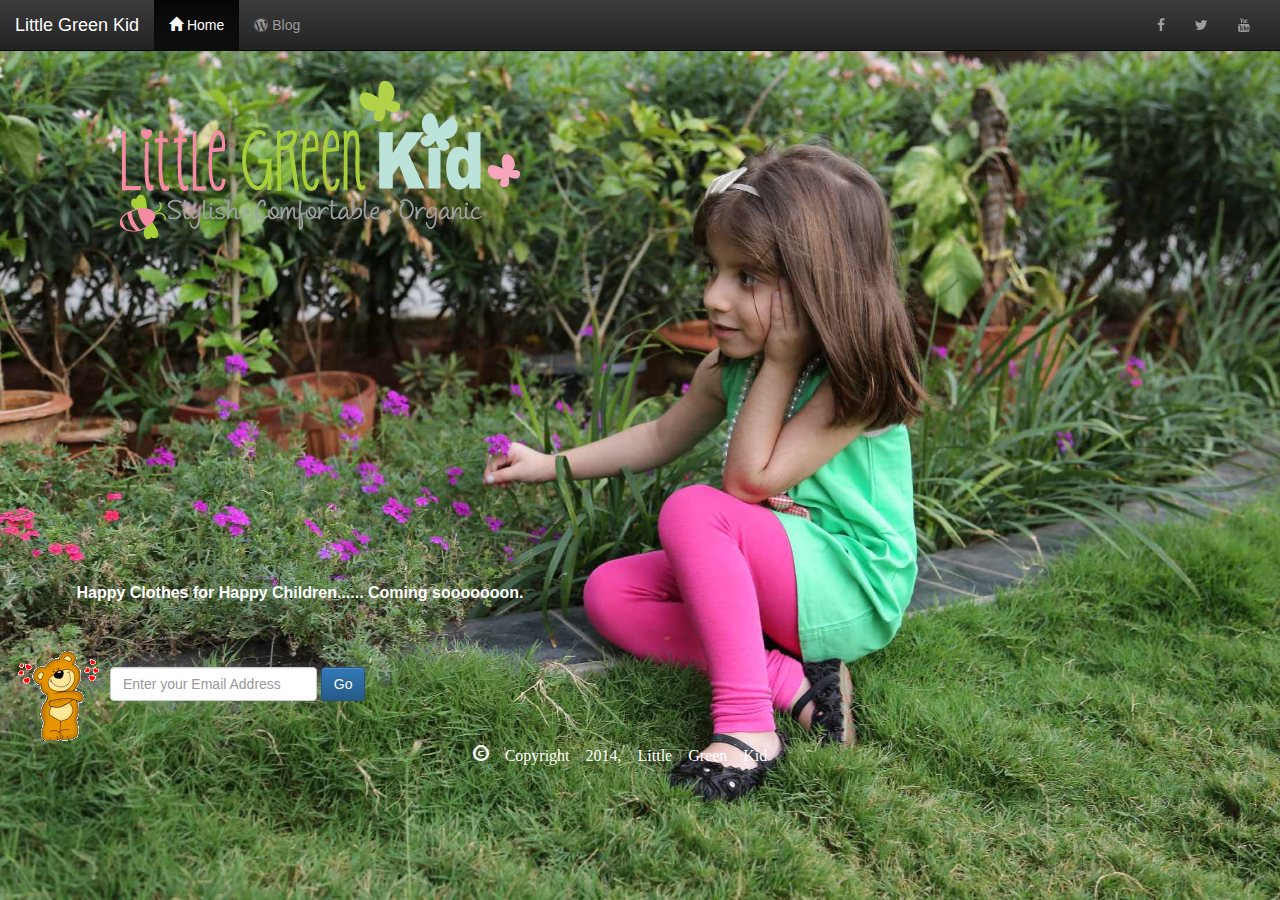
==== littlegreenkid.com/public_html/index.html @ 7d73bdcf "Added a bootstrap form" ====
<!DOCTYPE html>
<html lang="en">
<head>
    <meta http-equiv="Content-Type" content="text/html"; charset="utf-8" />
    <meta http-equiv="X-UA-Compatible" content="IE=edge">
    <meta name="viewport" content="width=device-width, initial-scale=1, maximum-scale=1, user-scalable=no" />
    <style type="text/css">
        .container-fluid {
            margin-top: 80px;
        }
    </style>

    <title>Little Green Kid</title>

    <!-- Bootstrap -->
    <link href="bootstrap-3.3.1/css/bootstrap.min.css" rel="stylesheet">
    <link href="bootstrap-3.3.1/css/bootstrap-theme.min.css" rel="stylesheet">

    <!-- Font Awesome -->
    <link href="font-awesome-4.2.0/css/font-awesome.min.css" rel="stylesheet">

    <!-- My Styles -->
    <link href="css/style.css" rel="stylesheet" type="text/css" />

    <!-- HTML5 shim and Respond.js for IE8 support of HTML5 elements and media queries -->
    <!-- WARNING: Respond.js doesn't work if you view the page via file:// -->

    <!--[if lt IE 9]>
        <script src="https://oss.maxcdn.com/html5shiv/3.7.2/html5shiv.min.js"></script>
        <script src="https://oss.maxcdn.com/respond/1.4.2/respond.min.js"></script>
    <![endif]-->

    <script src="https://ajax.googleapis.com/ajax/libs/jquery/1.11.1/jquery.min.js" type="text/javascript"></script>
    <script src="bootstrap-3.3.1/js/bootstrap.min.js" type="text/javascript"></script>

    <script type="text/javascript">
        $(document).ready(function() {
        $("#subscribe").submit(function(event) {
            var formData  = {'email':$("#email").val()};
            var formURL = $(this).attr("action");
            console.log(formData);
            var jqxhr = $.ajax({ 
                url: formURL,
                type: 'POST',
                datatype: 'json',
                data: formData
            }).done (function(data) { 
                var response = JSON.parse(data);
                alert(response.message);
            }).fail (function(data) {
                var response = JSON.parse(data);
                alert("We are sorry, something strange has happened. Please send us an email at thelittlegreenkid@gmail.com so we can help you better");
            });
            event.preventDefault();
            $("#subscribe")[0].reset();
        });
        });
    </script>

    <script type="text/javascript" src="javascript/cufon-yui.js"></script>
    <script type="text/javascript" src="javascript/CaramelNuggets_400.font.js"></script>
    <script type="text/javascript" src="javascript/Gotham_Book_400.font.js"></script>
    
    <script type="text/javascript">
        Cufon.replace('a.logo', {fontFamily: 'CaramelNuggets'});
        Cufon.replace('a.logo span', {fontFamily: 'Gotham Book'});
    </script>

</head>

<body>
<div class="container-fluid">
    <nav role="navigation" class="navbar navbar-inverse navbar-fixed-top">
        <div class="navbar-header">
            <button type="button" class="navbar-toggle" data-target="#navbarCollapse" data-toggle="collapse">
                <span class="sr-only">Toggle navigation</span>
                <span class="icon-bar"></span>
                <span class="icon-bar"></span>
                <span class="icon-bar"></span>
            </button>
            <a class="navbar-brand" href="#">Little Green Kid</a>
        </div>
    
        <div id="navbarCollapse" class="collapse navbar-collapse">
            <ul class="nav navbar-nav">
                <li class="active"><a href="#"><span class="glyphicon glyphicon-home"></span> Home</a></li>
                <li><a href="http://blog.littlegreenkid.com/"><i class="fa fa-wordpress"></i> Blog</a></li>
            </ul>
   
            <ul class="nav navbar-nav navbar-right">
                <li><a href="http://www.facebook.com/mylittlegreenkid/"><i class="fa fa-facebook"></i></a></li>
                <li><a href="http://twitter.com/littlegreenkidd"><i class="fa fa-twitter"></i></a></li>
                <li><a href="https://www.youtube.com/channel/UCE3RTTYEgJY33EUOQkBgimA"><i class="fa fa-youtube"></i></a></li>
                <li><a href="#"> </a></li>
            </ul>
    
        </div>
    </nav>

    <div class="row">
        <div class="col-sm-6">
            <a class="logo" href="http://www.littlegreenkid.com"><img src="images/logo.png" alt="Little Green Kid Logo"/></a>
        </div>
        <div class="clearfix visible-sm-block"></div>
    </div>

    <div class="row">
        <div class="col-sm-6">
            <div class="video">
                <iframe width="500" height="278" src="https://www.youtube.com/embed/OQGsvpnvZW4" frameborder="0" allowfullscreen></iframe>
            </div>
        </div>
        <div class="clearfix visible-sm-block"></div>
    </div>

    <div class="row">
        <div class="col-sm-6" name="subscribe" id="subscribe" method="post" action="tools/sendmail.php">
            <p><strong>Happy Clothes for Happy Children...... Coming sooooooon.</strong></p>
            <form class="form-inline" role="form">
                <div class="form-group">
                    <img src="images/dier39.gif" alt="Little Green Kid Logo"/>
                    <label class="sr-only" for="inputEmail">Enter Email Address</label>
                    <input type="email" class="form-control" id="inputEmail" placeholder="Enter your Email Address">
                </div>
                <button type="submit" class="btn btn-primary">Go</button>
            </form>
        </div>
    </div>

    <div class="row">
        <div class="col-sm-12">
            <footer>
                <p><span class="glyphicon glyphicon-copyright-mark"> Copyright 2014, Little Green Kid</span></p>
            </footer>
        </div>
    </div>
</div>
</body>
</html>

<!--
                <form name="subscribe" id="subscribe" class="information" method="post" action="tools/sendmail.php">

                    <div class="main" id="main">
                        <input id="email" name="emailId" class="field" type="email" value="Enter Your Email Address" onfocus="if(this.value=='Enter Your Email Address') this.value='';" onblur="if(this.value=='' || this.value==' ') this.value='Enter Your Email Address';" onsubmit="if(this.value !='') this.value='Please wait...';"/>
-->
---- littlegreenkid.com/public_html/css/style.css ----
/* Reset */

body,div,dl,dt,dd,ul,ol,li,h1,h2,h3,h4,h5,h6,pre,code,form,fieldset,legend,input,textarea,p,blockquote,th,td{margin:0;padding:0;}table{border-collapse:collapse;border-spacing:0;}fieldset,img{border:0;}address,caption,dfn,th,var{font-style:normal;font-weight:normal;}li{list-style:none;}caption,th{text-align:left;}h1,h2,h3,h4,h5,h6{font-size:100%;font-weight:normal;}

body{
margin:0;
padding:0;
background: url(../images/bg.jpg) center center fixed;
-webkit-background-size: cover;
-moz-background-size: cover;
-o-background-size: cover;
background-size: cover;
font-family: Helvetica Neue, Helvetica, Arial;
}

.container{
width: 100%;
margin: 0;
}

.header{
float: left;
padding-top: 15px;
margin: 0 0 0 50px;
}

a.logo{
margin: 0 auto 30px auto;
text-shadow: 1px 1px 7px #3e3935;
filter: dropshadow(color=#3e3935, offx=1, offy=1);
font-size: 100px;
color: #fff;
display: block;
text-align: center;
}

a.logo span{
display: block;
text-align: center;
font-size: 11px;
letter-spacing: 4px;
text-transform: uppercase;
}

.clear{
clear: both;
}

.video{
width: 500px;
background: url(../images/video.png) right top no-repeat;
padding: 20px 20px 10px 10px;
float: left;
}

.coming_soon{
margin: 0;
width: 30%;
position:fixed;
right: 1%;
bottom:0;
display:block;
}

* html .coming_soon{
position: absolute;
}

p{
color: #fff;
font-size: 16px;
text-align: center;
margin: 0 40px 20px auto;
}

.information{
height: 48px;
width: 307px;
margin: 20px auto 0 auto;
background: url(../images/form.png) left top no-repeat;
padding: 9px 0 0 9px;
}

.main{
width: 299px; 
height: 37px;
float: left;
background: url(../images/field.png) left top no-repeat;
}

.field{
width: 217px;
float: left;
border: none;
background: none;
height: 36px;
padding: 0 10px;
font-family: Helvetica Neue, Helvetica, Arial;
color: #304e62;
font-size: 14px;
font-weight: bold;
text-shadow: 1px 1px 0px #ffffff;
filter: dropshadow(color=#ffffff, offx=1, offy=1);
}

.go{
border: 0;
width: 62px;
height: 36px;
float: left;
background: url(../images/go.png) left top no-repeat;cursor: pointer;
}

.go:hover{
background: url(../images/go.png) left bottom no-repeat;
}

.teddy{
position:fixed;
bottom:0;
right:30%;
display:block;
}

* html .teddy{
position: absolute;
}
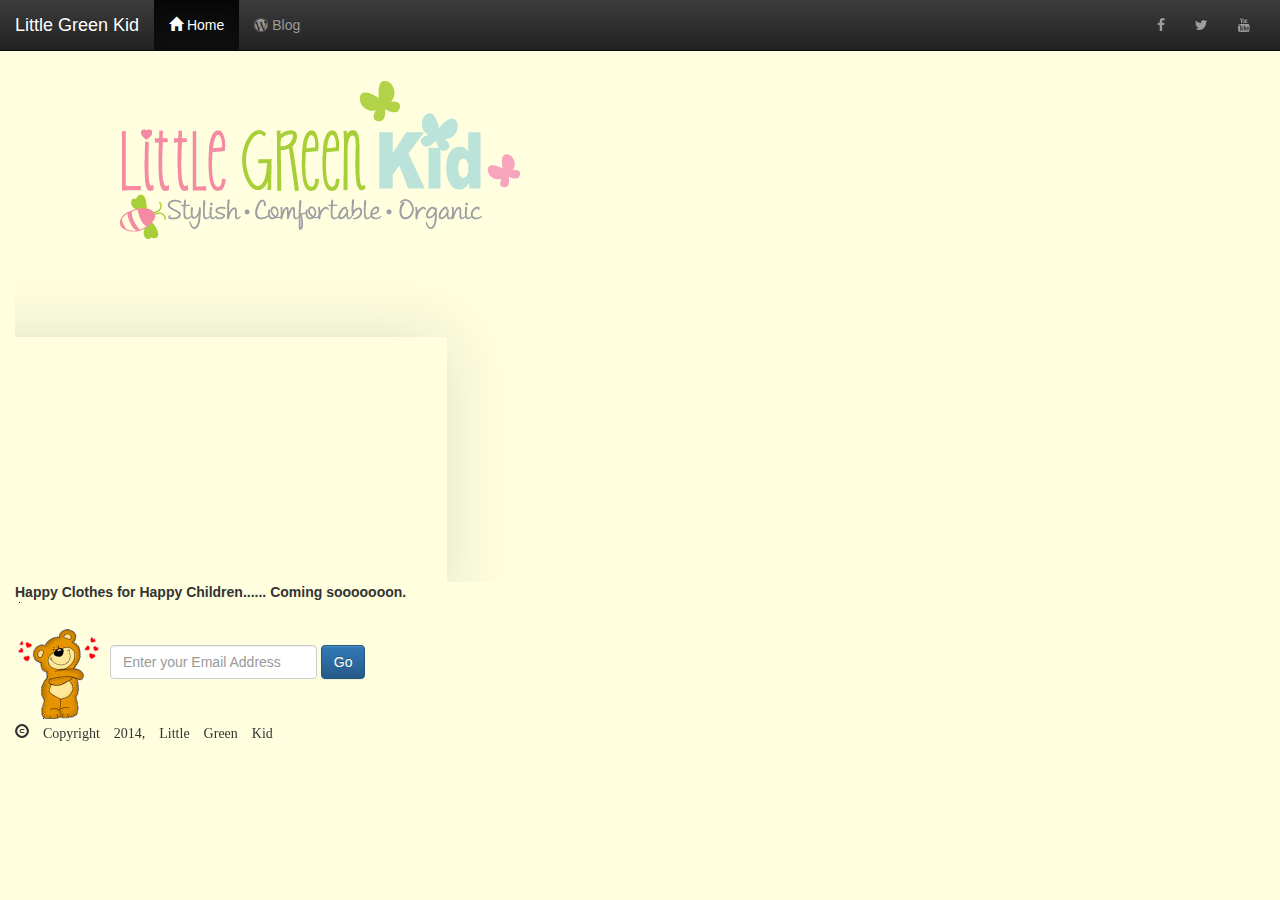
==== commit 73b86aba: "Updated the website layout to have a bg image on the right" ====
--- a/littlegreenkid.com/public_html/index.html
+++ b/littlegreenkid.com/public_html/index.html
@@ -97,15 +97,16 @@
         </div>
     </nav>
 
+    <img src="images/bg5.jpg" class="bg" alt=""/>
     <div class="row">
-        <div class="col-sm-6">
+        <div class="col-sm-6 col-md-6 col-lg-6">
             <a class="logo" href="http://www.littlegreenkid.com"><img src="images/logo.png" alt="Little Green Kid Logo"/></a>
         </div>
         <div class="clearfix visible-sm-block"></div>
     </div>
 
     <div class="row">
-        <div class="col-sm-6">
+        <div class="col-sm-6 col-md-6 col-lg-6">
             <div class="video">
                 <iframe width="500" height="278" src="https://www.youtube.com/embed/OQGsvpnvZW4" frameborder="0" allowfullscreen></iframe>
             </div>
@@ -114,9 +115,9 @@
     </div>
 
     <div class="row">
-        <div class="col-sm-6" name="subscribe" id="subscribe" method="post" action="tools/sendmail.php">
+        <div class="col-sm-6 col-md-6 col-lg-6">
             <p><strong>Happy Clothes for Happy Children...... Coming sooooooon.</strong></p>
-            <form class="form-inline" role="form">
+            <form class="form-inline" role="form" name="subscribe" id="subscribe" method="post" action="tools/sendmail.php">
                 <div class="form-group">
                     <img src="images/dier39.gif" alt="Little Green Kid Logo"/>
                     <label class="sr-only" for="inputEmail">Enter Email Address</label>
@@ -128,7 +129,7 @@
     </div>
 
     <div class="row">
-        <div class="col-sm-12">
+        <div class="col-sm-12 col-md-12 col-lg-12">
             <footer>
                 <p><span class="glyphicon glyphicon-copyright-mark"> Copyright 2014, Little Green Kid</span></p>
             </footer>
@@ -140,7 +141,4 @@
 
 <!--
                 <form name="subscribe" id="subscribe" class="information" method="post" action="tools/sendmail.php">
-
-                    <div class="main" id="main">
-                        <input id="email" name="emailId" class="field" type="email" value="Enter Your Email Address" onfocus="if(this.value=='Enter Your Email Address') this.value='';" onblur="if(this.value=='' || this.value==' ') this.value='Enter Your Email Address';" onsubmit="if(this.value !='') this.value='Please wait...';"/>
 -->
--- a/littlegreenkid.com/public_html/css/style.css
+++ b/littlegreenkid.com/public_html/css/style.css
@@ -5,7 +5,9 @@
 body{
 margin:0;
 padding:0;
-background: url(../images/bg.jpg) center center fixed;
+/* background: url(../images/bg5.jpg) right right fixed; */
+/* background: url(../images/bg5.jpg) no-repeat right top fixed; */
+background: #FFFFE0;
 -webkit-background-size: cover;
 -moz-background-size: cover;
 -o-background-size: cover;
@@ -50,70 +52,17 @@
 width: 500px;
 background: url(../images/video.png) right top no-repeat;
 padding: 20px 20px 10px 10px;
-float: left;
+float: center;
 }
 
-.coming_soon{
-margin: 0;
-width: 30%;
-position:fixed;
-right: 1%;
-bottom:0;
-display:block;
-}
-
-* html .coming_soon{
-position: absolute;
-}
-
+/*
 p{
 color: #fff;
 font-size: 16px;
 text-align: center;
 margin: 0 40px 20px auto;
 }
-
-.information{
-height: 48px;
-width: 307px;
-margin: 20px auto 0 auto;
-background: url(../images/form.png) left top no-repeat;
-padding: 9px 0 0 9px;
-}
-
-.main{
-width: 299px; 
-height: 37px;
-float: left;
-background: url(../images/field.png) left top no-repeat;
-}
-
-.field{
-width: 217px;
-float: left;
-border: none;
-background: none;
-height: 36px;
-padding: 0 10px;
-font-family: Helvetica Neue, Helvetica, Arial;
-color: #304e62;
-font-size: 14px;
-font-weight: bold;
-text-shadow: 1px 1px 0px #ffffff;
-filter: dropshadow(color=#ffffff, offx=1, offy=1);
-}
-
-.go{
-border: 0;
-width: 62px;
-height: 36px;
-float: left;
-background: url(../images/go.png) left top no-repeat;cursor: pointer;
-}
-
-.go:hover{
-background: url(../images/go.png) left bottom no-repeat;
-}
+*/
 
 .teddy{
 position:fixed;
@@ -125,3 +74,17 @@
 * html .teddy{
 position: absolute;
 }
+
+img.bg {
+    /* Set rules to fill background */ 
+    min-height: 100%;
+    min-width: 50%;
+    /* Set up proportionate scaling */
+    width: 50%;
+    height: auto;
+    /* Set up positioning */
+    position: fixed;
+    top: 0;
+    right: 0;
+}
+                                                                                                                                                               
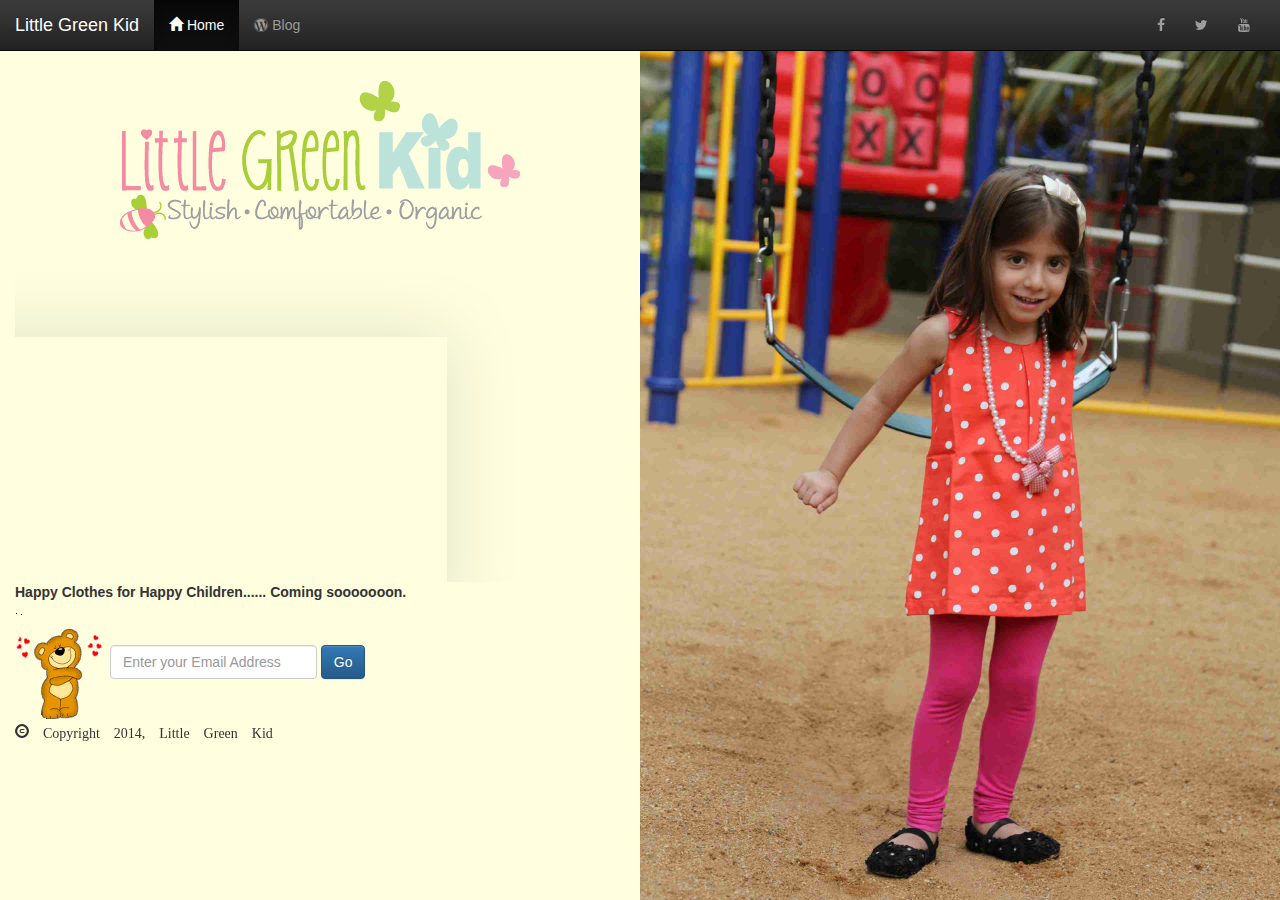
==== commit faa0e4d2: "Fixed the subscription form with the correct input ID selector for the Post method" ====
--- a/littlegreenkid.com/public_html/index.html
+++ b/littlegreenkid.com/public_html/index.html
@@ -36,7 +36,7 @@
     <script type="text/javascript">
         $(document).ready(function() {
         $("#subscribe").submit(function(event) {
-            var formData  = {'email':$("#email").val()};
+            var formData  = {'email':$("#inputEmail").val()};
             var formURL = $(this).attr("action");
             console.log(formData);
             var jqxhr = $.ajax({ 
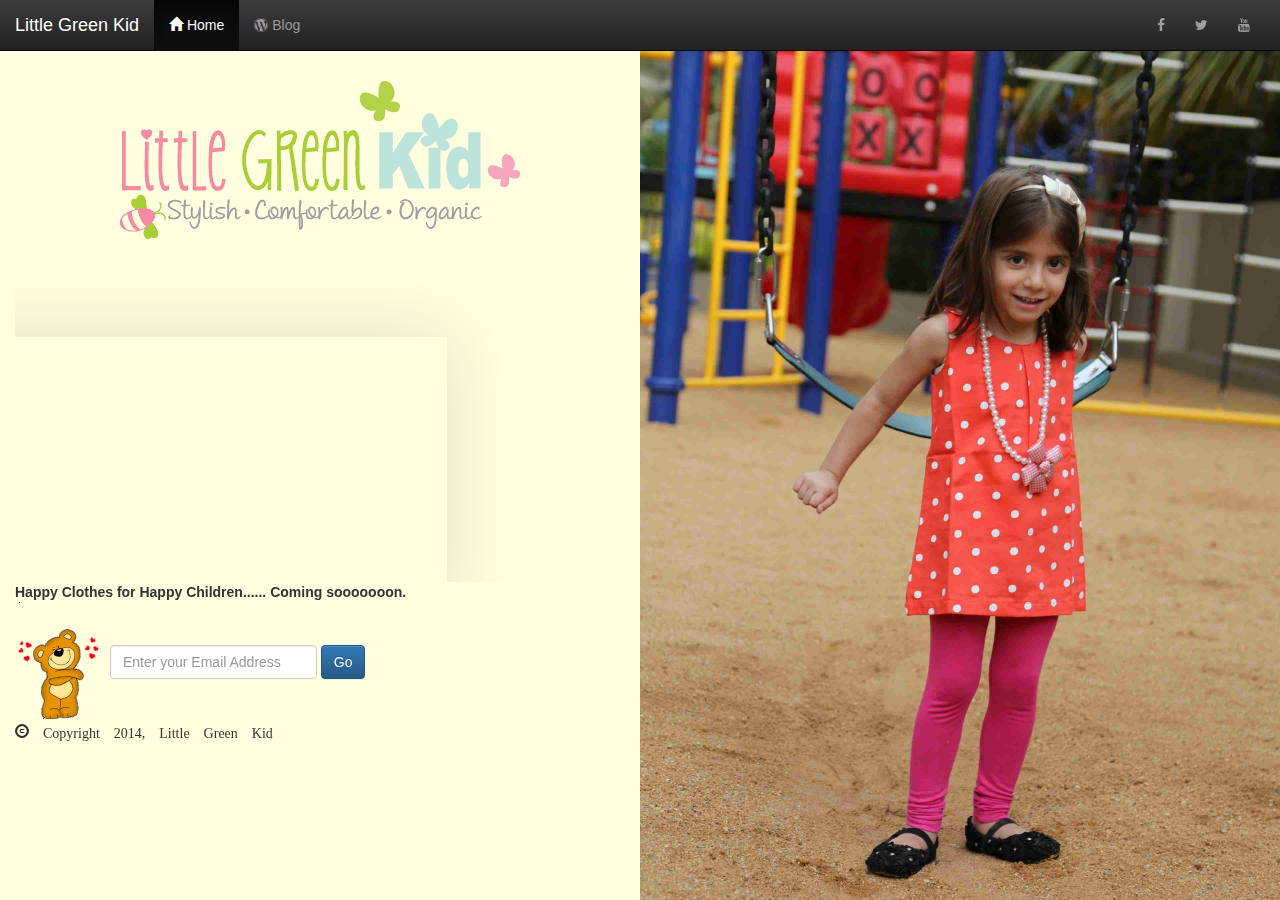
==== commit 3061c90a: "cosmetic changes to the form grid" ====
--- a/littlegreenkid.com/public_html/index.html
+++ b/littlegreenkid.com/public_html/index.html
@@ -36,7 +36,7 @@
     <script type="text/javascript">
         $(document).ready(function() {
         $("#subscribe").submit(function(event) {
-            var formData  = {'email':$("#inputEmail").val()};
+            var formData  = {'email':$("#email").val()};
             var formURL = $(this).attr("action");
             console.log(formData);
             var jqxhr = $.ajax({ 
@@ -115,11 +115,11 @@
     </div>
 
     <div class="row">
-        <div class="col-sm-6 col-md-6 col-lg-6">
+        <div class="col-sm-12 col-md-12 col-lg-12">
             <p><strong>Happy Clothes for Happy Children...... Coming sooooooon.</strong></p>
             <form class="form-inline" role="form" name="subscribe" id="subscribe" method="post" action="tools/sendmail.php">
                 <div class="form-group">
-                    <img src="images/dier39.gif" alt="Little Green Kid Logo"/>
+                    <img src="images/dier39.gif" alt="Teddy"/>
                     <label class="sr-only" for="inputEmail">Enter Email Address</label>
                     <input type="email" class="form-control" id="inputEmail" placeholder="Enter your Email Address">
                 </div>
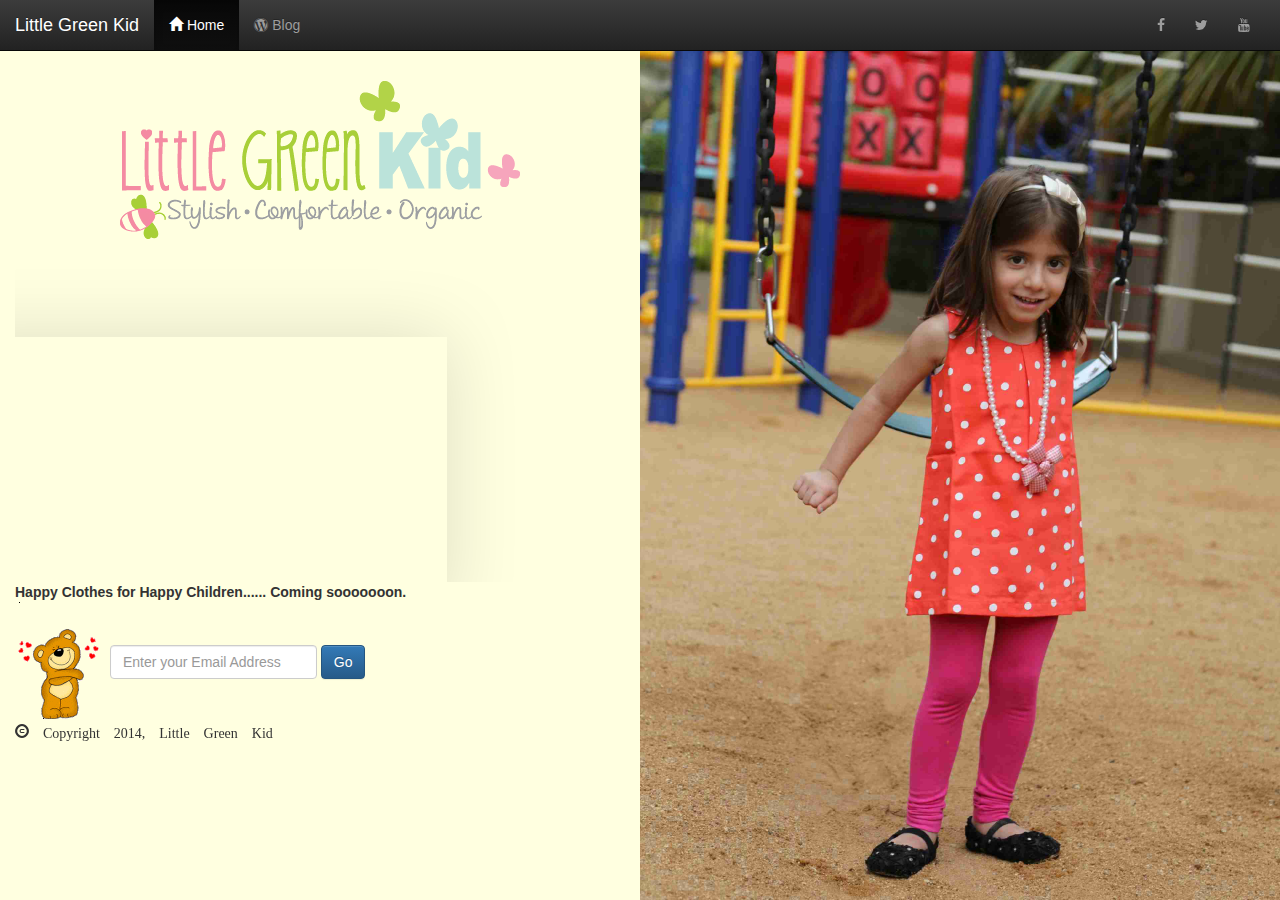
==== commit c121542b: "Changed modal to hidden div, cleaned up some HTML" ====
--- a/littlegreenkid.com/public_html/index.html
+++ b/littlegreenkid.com/public_html/index.html
@@ -36,7 +36,7 @@
     <script type="text/javascript">
         $(document).ready(function() {
         $("#subscribe").submit(function(event) {
-            var formData  = {'email':$("#email").val()};
+            var formData  = {'email':$("#inputEmail").val()};
             var formURL = $(this).attr("action");
             console.log(formData);
             var jqxhr = $.ajax({ 
@@ -46,24 +46,15 @@
                 data: formData
             }).done (function(data) { 
                 var response = JSON.parse(data);
-                alert(response.message);
+                $("#subscriptionSuccess").removeClass('hidden');
             }).fail (function(data) {
                 var response = JSON.parse(data);
-                alert("We are sorry, something strange has happened. Please send us an email at thelittlegreenkid@gmail.com so we can help you better");
+                $("#subscriptionFailure").removeClass('hidden');
             });
             event.preventDefault();
             $("#subscribe")[0].reset();
         });
         });
-    </script>
-
-    <script type="text/javascript" src="javascript/cufon-yui.js"></script>
-    <script type="text/javascript" src="javascript/CaramelNuggets_400.font.js"></script>
-    <script type="text/javascript" src="javascript/Gotham_Book_400.font.js"></script>
-    
-    <script type="text/javascript">
-        Cufon.replace('a.logo', {fontFamily: 'CaramelNuggets'});
-        Cufon.replace('a.logo span', {fontFamily: 'Gotham Book'});
     </script>
 
 </head>
@@ -98,8 +89,18 @@
     </nav>
 
     <img src="images/bg5.jpg" class="bg" alt=""/>
+
     <div class="row">
         <div class="col-sm-6 col-md-6 col-lg-6">
+            <div class="alert alert-success hidden" id="subscriptionSuccess">
+                <a href="#" class="close" data-dismiss="alert">&times</a>
+                <strong>Thank you</strong> for your subscription.
+            </div>
+            <div class="alert alert-error hidden" id="subscriptionFailure">
+                <a href="#" class="close" data-dismiss="alert">&times</a>
+                <p>We are sorry, something strange has happened.</p> 
+                <p>Please send us an email at thelittlegreenkid@gmail.com so we can help you better.</p>
+            </div>
             <a class="logo" href="http://www.littlegreenkid.com"><img src="images/logo.png" alt="Little Green Kid Logo"/></a>
         </div>
         <div class="clearfix visible-sm-block"></div>
@@ -115,11 +116,11 @@
     </div>
 
     <div class="row">
-        <div class="col-sm-12 col-md-12 col-lg-12">
+        <div class="col-sm-6 col-md-6 col-lg-6">
             <p><strong>Happy Clothes for Happy Children...... Coming sooooooon.</strong></p>
             <form class="form-inline" role="form" name="subscribe" id="subscribe" method="post" action="tools/sendmail.php">
                 <div class="form-group">
-                    <img src="images/dier39.gif" alt="Teddy"/>
+                    <img src="images/dier39.gif" alt="Little Green Kid Logo"/>
                     <label class="sr-only" for="inputEmail">Enter Email Address</label>
                     <input type="email" class="form-control" id="inputEmail" placeholder="Enter your Email Address">
                 </div>
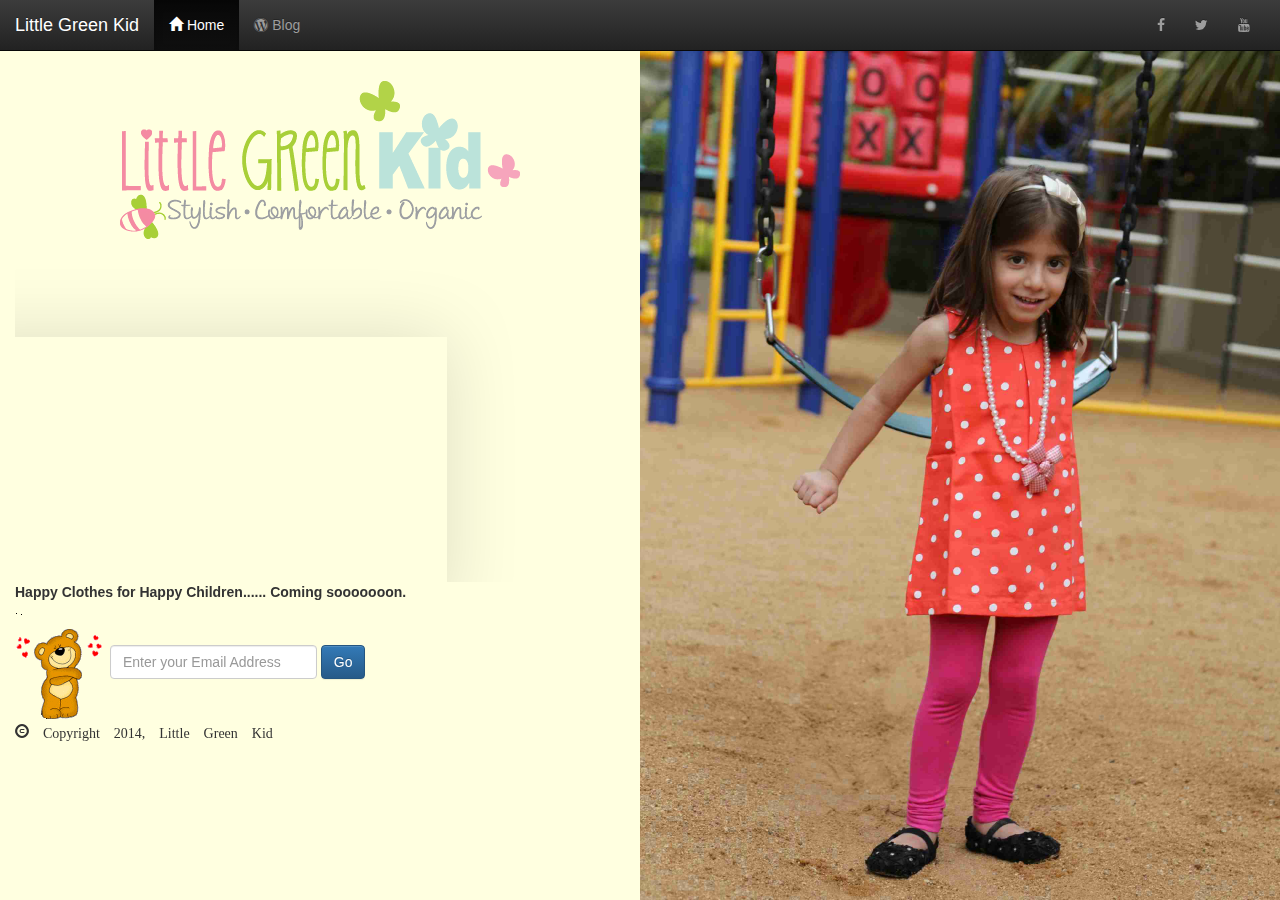
==== commit a5af477d: "Merge branch 'bootstrap' of github.com:skudva/lgkpages into bootstrap" ====
--- a/littlegreenkid.com/public_html/index.html
+++ b/littlegreenkid.com/public_html/index.html
@@ -116,11 +116,11 @@
     </div>
 
     <div class="row">
-        <div class="col-sm-6 col-md-6 col-lg-6">
+        <div class="col-sm-12 col-md-12 col-lg-12">
             <p><strong>Happy Clothes for Happy Children...... Coming sooooooon.</strong></p>
             <form class="form-inline" role="form" name="subscribe" id="subscribe" method="post" action="tools/sendmail.php">
                 <div class="form-group">
-                    <img src="images/dier39.gif" alt="Little Green Kid Logo"/>
+                    <img src="images/dier39.gif" alt="Teddy"/>
                     <label class="sr-only" for="inputEmail">Enter Email Address</label>
                     <input type="email" class="form-control" id="inputEmail" placeholder="Enter your Email Address">
                 </div>
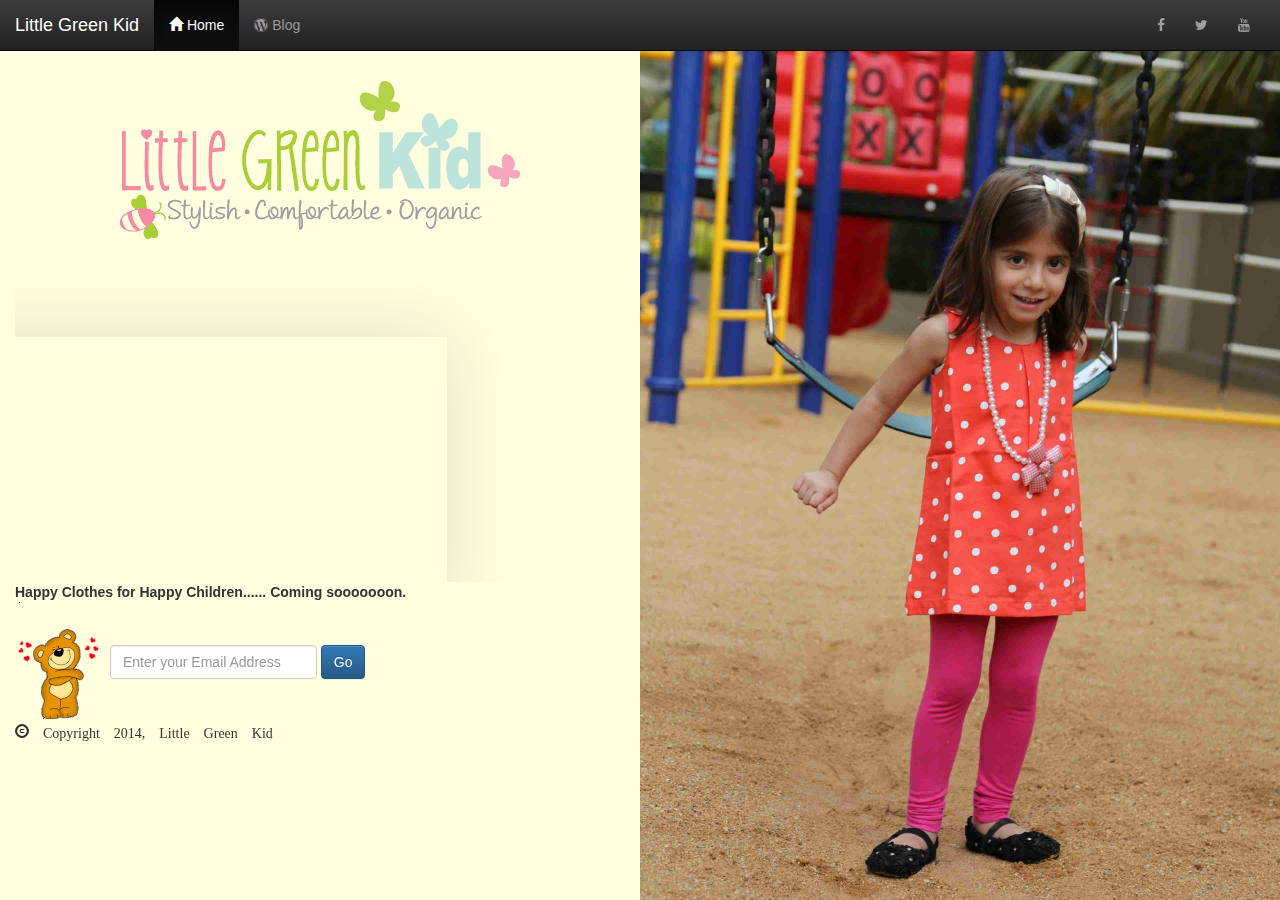
==== commit 5a60b180: "cleaned up some redundant comments" ====
--- a/littlegreenkid.com/public_html/index.html
+++ b/littlegreenkid.com/public_html/index.html
@@ -139,7 +139,3 @@
 </div>
 </body>
 </html>
-
-<!--
-                <form name="subscribe" id="subscribe" class="information" method="post" action="tools/sendmail.php">
--->
